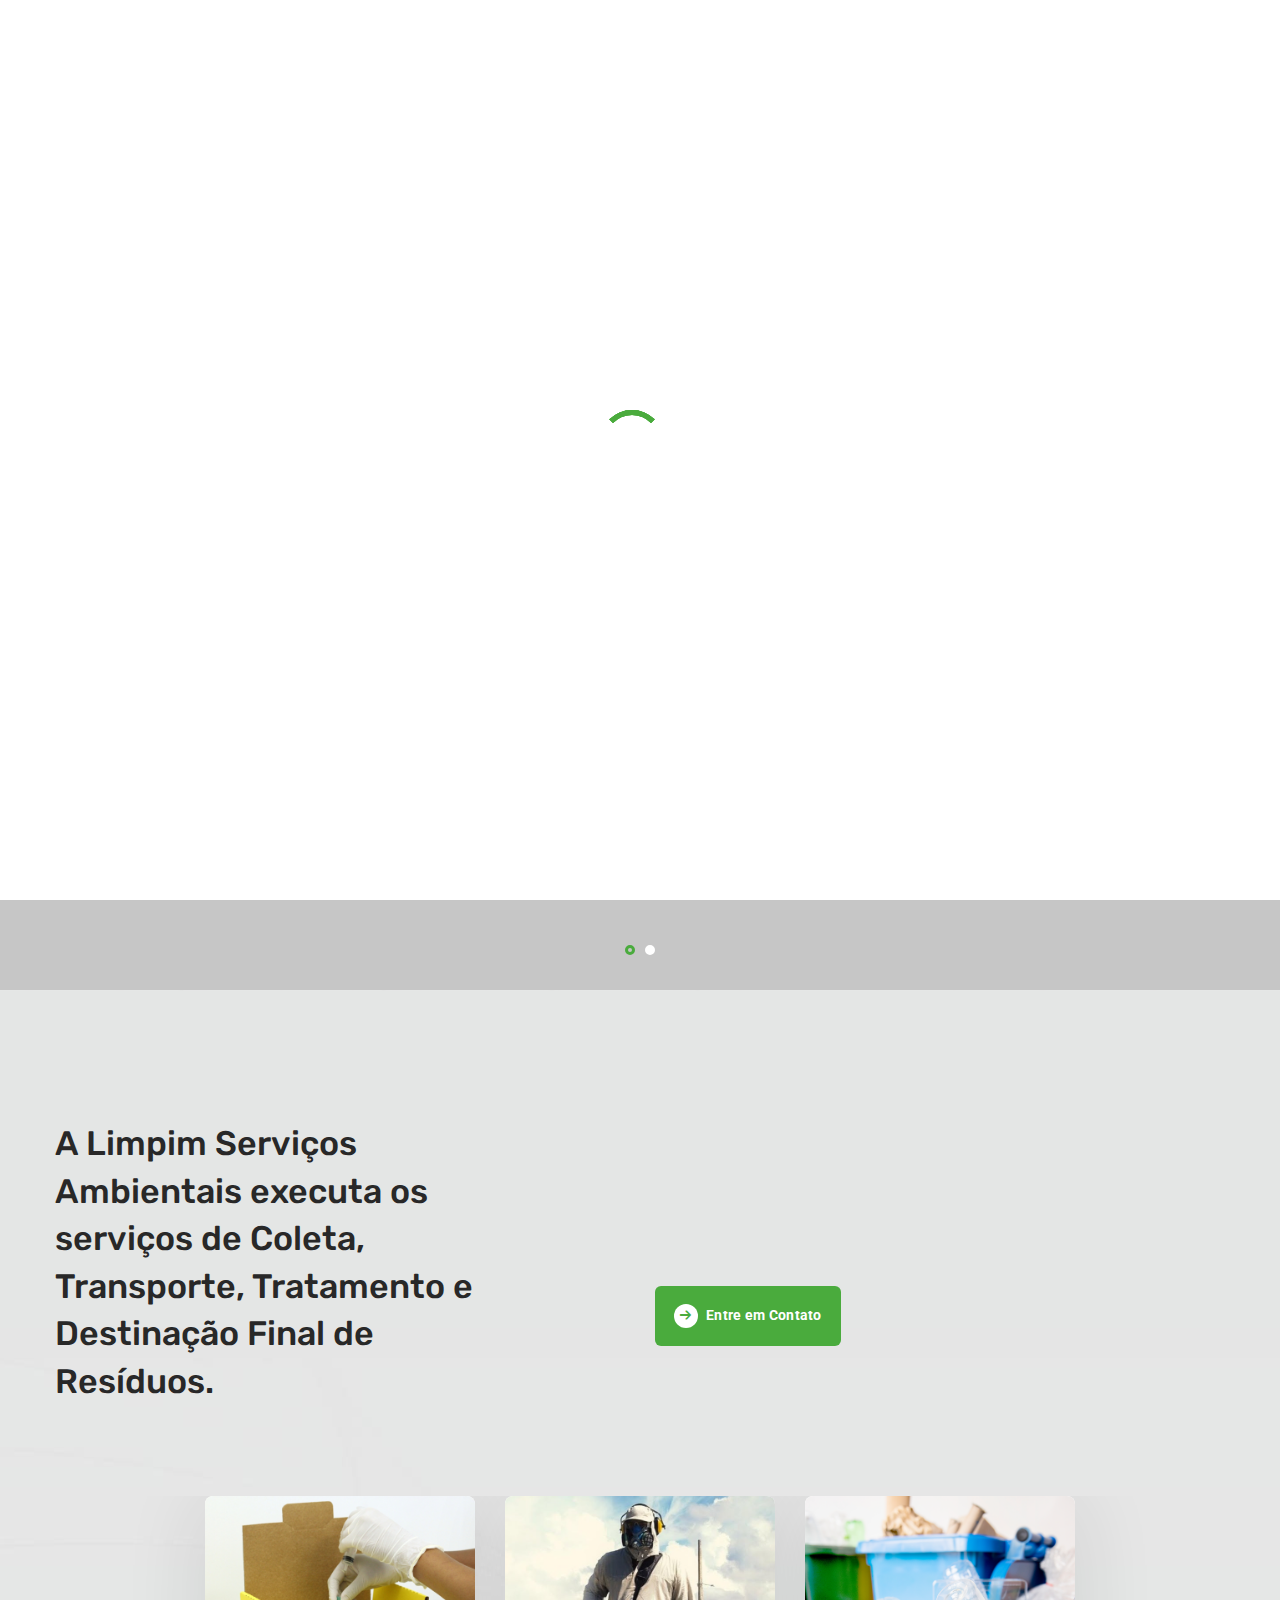
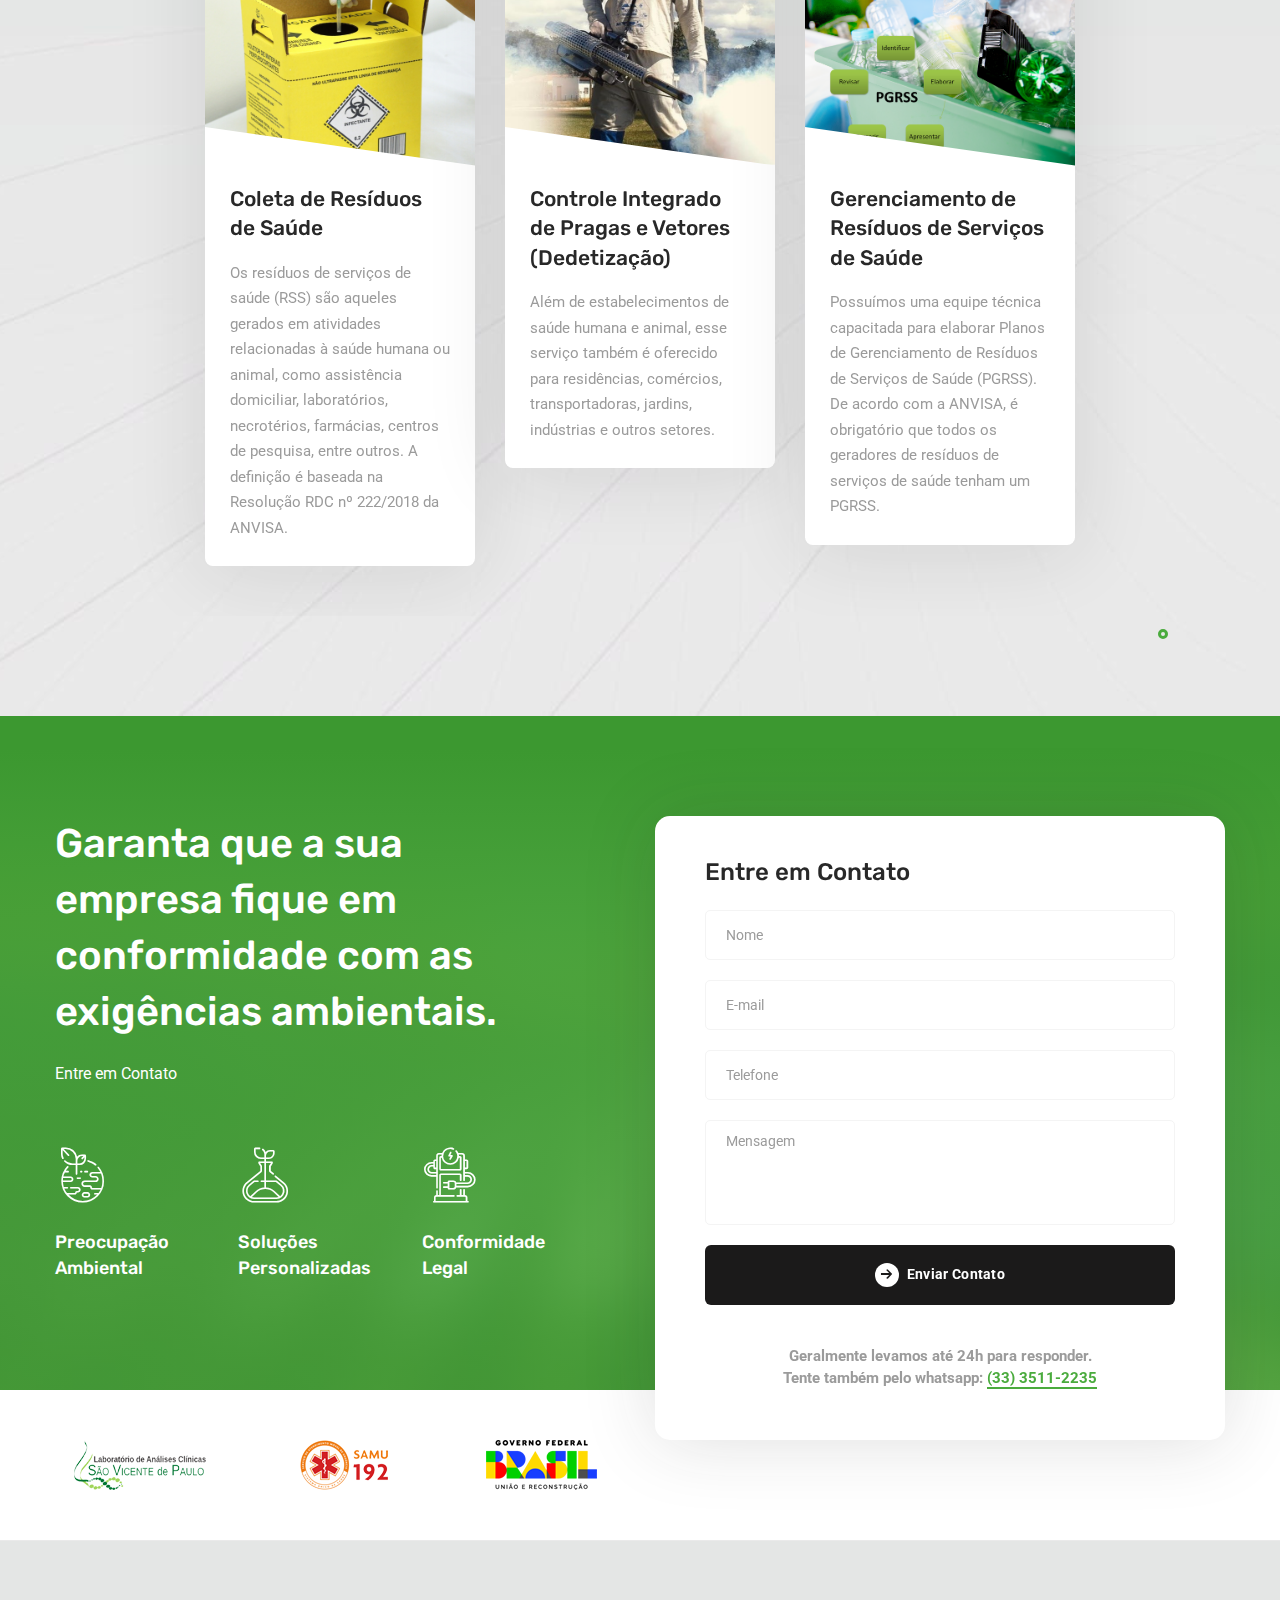
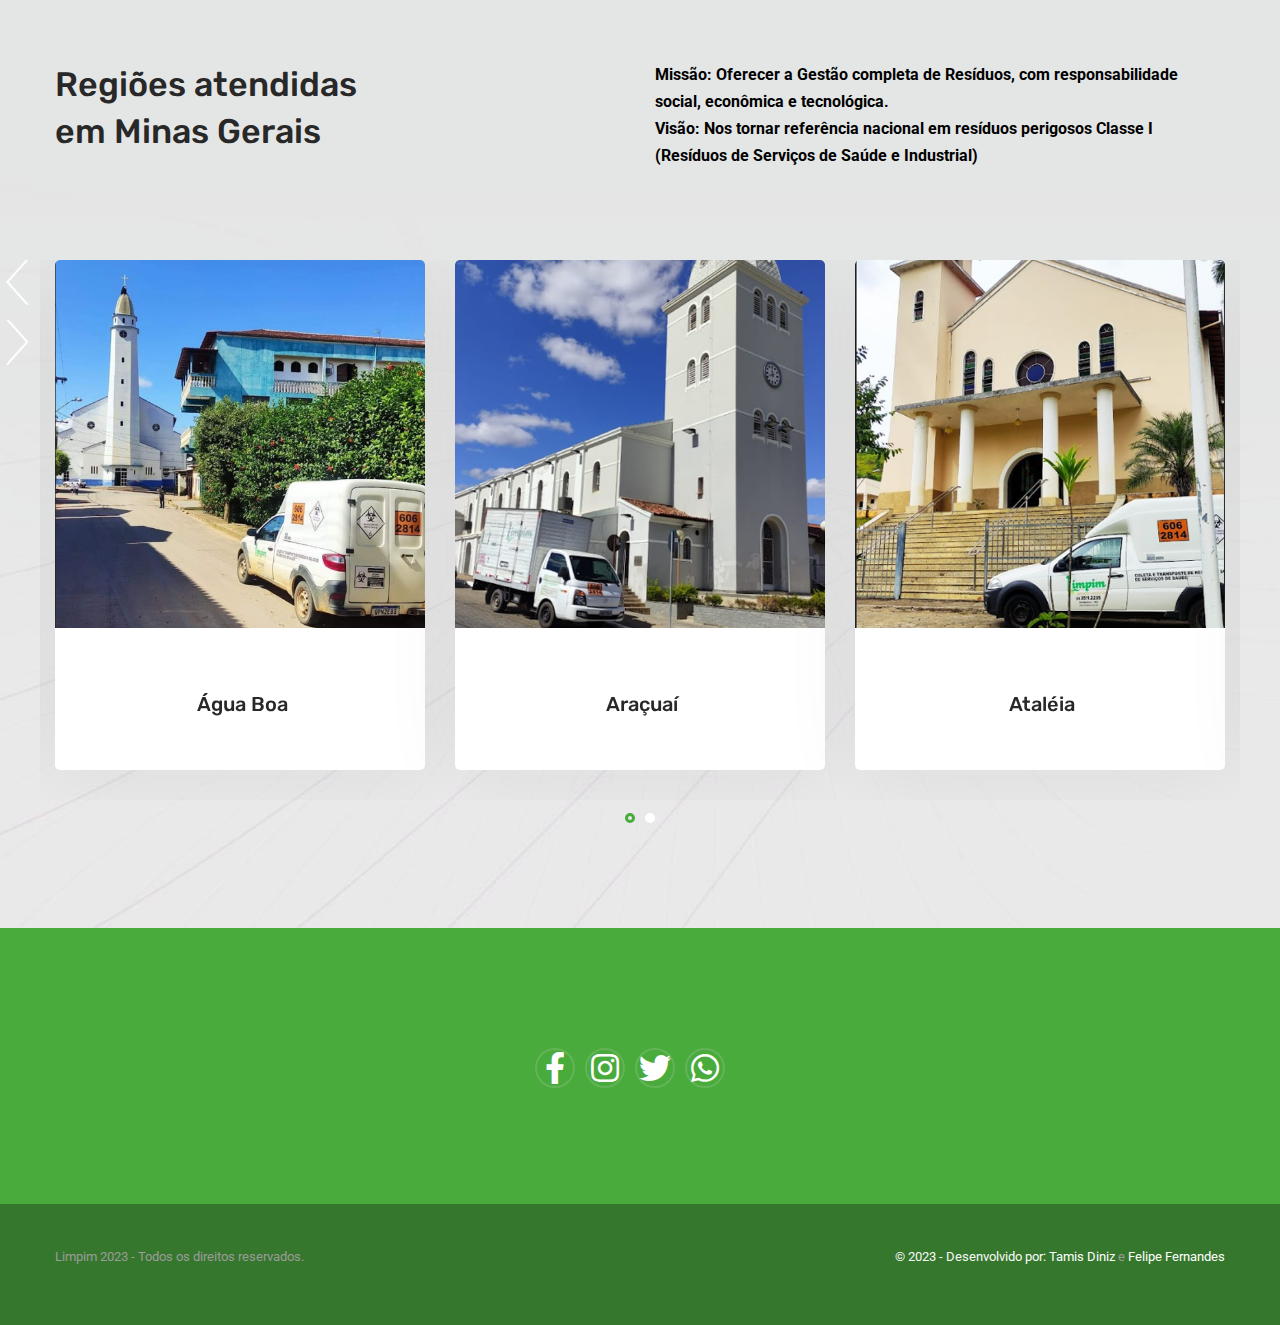
==== obrigado.html @ 6968751f "." ====
<!DOCTYPE html>
<html lang="en">

<head>
    <meta charset="UTF-8" />
    <meta name="viewport" content="width=device-width, initial-scale=1.0" />
    <meta http-equiv="X-UA-Compatible" content="ie=edge" />
    <meta name="description" content="Limpim Serviços Ambientais">
    <link href="assets/images/favicon/favicon.png" rel="icon">
    <title>Limpim Serviços Ambientais</title>
    <link rel="stylesheet"
          href="https://fonts.googleapis.com/css?family=Rubik:400,500,600,700%7cRoboto:400,500,700&display=swap">
    <link rel="stylesheet" href="https://use.fontawesome.com/releases/v5.15.3/css/all.css">
    <link rel="stylesheet" href="assets/css/libraries.css">
    <link rel="stylesheet" href="assets/css/style.css">
</head>

<body>
<div class="wrapper">
    <div class="preloader">
        <div class="loading"><span></span><span></span><span></span><span></span></div>
    </div><!-- /.preloader -->

    <!-- =========================
        Header
    =========================== -->
    <header class="header header-layout1">
        <nav class="navbar navbar-expand-lg sticky-navbar">
            <div class="container-fluid">
                <a class="navbar-brand" href="index.html">
                    <img src="assets/images/logo/logo.png" class="logo" alt="logo">
                </a>
                <button class="navbar-toggler" type="button">
                    <span class="menu-lines"><span></span></span>
                </button>
                <div class="collapse navbar-collapse" id="mainNavigation">
                    <ul class="navbar-nav">
                        <li class="nav__item">
                            <a href="#" class="nav__item-link">Home</a>
                        </li>
                        <li class="nav__item">
                            <a href="#nossaEmpresa" class="nav__item-link">Nossa Empresa</a>
                        </li>
                        <li class="nav__item">
                            <a href="#slick-slide10" class="nav__item-link">Serviços</a>
                        </li>
                        <li class="nav__item">
                            <a href="#section_projetos" class="nav__item-link">Projetos</a>
                        </li>
                        <li class="nav__item">
                            <a href="#contato" class="nav__item-link">Fale Conosco</a>
                        </li>
                    </ul>
                    <button class="close-mobile-menu d-block d-lg-none"><i class="fas fa-times"></i></button>
                </div><!-- /.navbar-collapse -->
                <ul style="margin-right: 15px;margin-bottom: 0rem !important;" class="social-icons list-unstyled">
                    <li><a href="https://www.facebook.com/limpimsa" target="_blank"><i class="fab fa-facebook-f"></i></a></li>
                    <li><a href="https://www.instagram.com/limpimsa" target="_blank"><i class="fab fa-instagram"></i></a></li>
                    <li><a href="https://twitter.com/limpimsa" target="_blank"><i class="fab fa-twitter"></i></a></li>
                </ul><!-- /.social-icons -->
                <div class="contact__number d-none d-xl-flex align-items-center">
                    <i class="icon-phone"></i>
                    <a target="_blank" href="https://wa.me/553335112235">(33) 3511-2235</a>
                </div>
            </div><!-- /.container -->
        </nav><!-- /.navabr -->
    </header><!-- /.Header -->

    <!-- ============================
        Slider
    ============================== -->
    <section class="slider">
        <div class="slick-carousel carousel-arrows-light carousel-dots-light m-slides-0"
             data-slick='{"slidesToShow": 1, "arrows": true, "dots": true, "speed": 700,"fade": true,"cssEase": "linear"}'>
            <div class="slide-item align-v-h bg-overlay bg-overlay-2">
                <div class="bg-img"><img src="https://limpim.felipefgf.com.br/assets/images/backgrounds/background1.png" alt="slide img"></div>
                <div class="container">
                    <div class="row">
                        <div class="col-sm-12 col-md-12 col-lg-12 col-xl-8">
                            <div class="slide__body">
                                <!--                  <span class="slide__subtitle">Coleta de Resíduos de Serviços de Saúde</span>-->
                                <h2 class="slide__title"> Pensando no futuro agimos agora </h2>
                                <p class="slide__desc">
                                    Atuamos nos estados de Minas Gerais, Bahia e Espirito Santo
                                </p>
                            </div><!-- /.slide__body -->
                        </div><!-- /.col-xl-8 -->
                    </div><!-- /.row -->
                </div><!-- /.container -->
            </div><!-- /.slide-item -->
            <div class="slide-item align-v-h bg-overlay">
                <div class="bg-img"><img src="https://limpim.felipefgf.com.br/assets/images/backgrounds/background2.png" alt="slide img"></div>
                <div class="container">
                    <div class="row">
                        <div class="col-sm-12 col-md-12 col-lg-12 col-xl-8">
                            <div class="slide__body">
                                <!--                  <span class="slide__subtitle">Complete Commercial, Residential & Industrial Solar Systems</span>-->
                                <h2 class="slide__title">Controle Integrado de Pragas e Vetores (Dedetização)</h2>
                                <!--                  <p class="slide__desc">-->
                                <!--                    As a world wide distributor of solar supplies we endeavor to provide fast and-->
                                <!--                    knowledgeable service, we can get you materials by sea or air.-->
                                <!--                  </p>-->
                                <div class="d-flex">
                                    <a href="#contato" class="btn btn__primary mr-30">
                                        <i class="icon-arrow-right"></i><span>Entre em Contato</span>
                                    </a>
                                </div>
                            </div><!-- /.slide__body -->
                        </div><!-- /.col-xl-8 -->
                    </div><!-- /.row -->
                </div><!-- /.container -->
            </div><!-- /.slide-item -->
        </div><!-- /.carousel -->
    </section><!-- /.slider -->

    <!-- ====================== 
    services Layout 2
    ========================= -->
    <section id="nossaEmpresa" class="services-layout2 pt-120">
        <div class="bg-img"><img src="assets/images/backgrounds/5.jpg" alt="background"></div>
        <div class="container">
            <div class="row mb-70">
                <div class="col-12">
                    <h2 class="heading__subtitle color-primary"></h2>
                </div>
                <div class="col-sm-12 col-md-12 col-lg-5">
                    <h3 class="heading__title">
                        A Limpim Serviços Ambientais executa os serviços de Coleta, Transporte, Tratamento e Destinação Final de Resíduos.
                    </h3>
                </div><!-- /col-lg-5 -->
                <div class="col-sm-12 col-md-12 col-lg-6 offset-lg-1">
                    <p style="color: black; visibility: hidden" class="heading__desc font-weight-bold mb-30">
                        A nossa empresa é especializada em soluções completas para Gestão de Resíduos. Contamos com uma equipe técnica qualificada para elaborar Planos de Gerenciamento de Resíduos de Serviços de Saúde (PGRSS) e executar os serviços de Controle Integrado de Pragas e Vetores em diversos setores, incluindo estabelecimentos de saúde, residências, comércios e indústrias.
                    </p>
                    <div class="d-flex align-items-center">
                        <a href="#contato" class="btn btn__primary btn__primary-style2 mr-30">
                            <i class="icon-arrow-right"></i>
                            <span>Entre em Contato</span>
                        </a>
                    </div>
                </div><!-- /.col-lg-6 -->
            </div><!-- /.row -->
            <div class="row">
                <div class="col-12">
                    <div class="slick-carousel carousel-arrows-light"
                         data-slick='{"slidesToShow": 4, "slidesToScroll": 4, "arrows": true, "dots": true, "responsive": [ {"breakpoint": 992, "settings": {"slidesToShow": 2, "slidesToScroll": 2}}, {"breakpoint": 767, "settings": {"slidesToShow": 1, "slidesToScroll": 1}}]}'>
                        <!-- service item #1 -->
                        <div class="service-item">
                            <div class="service__img">
                                <img src="assets/images/backgrounds/servic1.png" alt="service" loading="lazy">
                            </div><!-- /.service__img -->
                            <div class="service__body">
                                <h4 class="service__title">Coleta de Resíduos de Saúde</h4>
                                <p class="service__desc">
                                    Os resíduos de serviços de saúde (RSS) são aqueles gerados em atividades relacionadas à saúde humana
                                    ou animal, como assistência domiciliar, laboratórios, necrotérios, farmácias, centros de pesquisa,
                                    entre outros. A definição é baseada na Resolução RDC nº 222/2018 da ANVISA.
                                </p>
                            </div><!-- /.service__body -->
                        </div><!-- /.service-item -->
                        <!-- service item #2 -->
                        <div class="service-item">
                            <div class="service__img">
                                <img src="assets/images/backgrounds/servic2.png" alt="service" loading="lazy">
                            </div><!-- /.service__img -->
                            <div class="service__body">
                                <h4 class="service__title">Controle Integrado de Pragas e Vetores (Dedetização)</h4>
                                <p class="service__desc">
                                    Além de estabelecimentos de saúde humana e animal, esse serviço também é oferecido para residências, comércios, transportadoras, jardins, indústrias e outros setores.
                                </p>
                            </div><!-- /.service__body -->
                        </div><!-- /.service-item -->
                        <!-- service item #3 -->
                        <div class="service-item">
                            <div class="service__img">
                                <img src="assets/images/backgrounds/servic3.png" alt="service" loading="lazy">
                            </div><!-- /.service__img -->
                            <div class="service__body">
                                <h4 class="service__title">Gerenciamento de Resíduos de Serviços de Saúde</h4>
                                <p class="service__desc">
                                    Possuímos uma equipe técnica capacitada para elaborar Planos de Gerenciamento de Resíduos de Serviços de Saúde (PGRSS). De acordo com a ANVISA, é obrigatório que todos os geradores de resíduos de serviços de saúde tenham um PGRSS.
                                </p>
                            </div><!-- /.service__body -->
                        </div><!-- /.service-item -->
                        <!-- service item #4 -->
                    </div><!-- /.carousel-->
                </div><!-- /.col-12 -->
            </div><!-- /.row -->
        </div><!-- /.container -->
    </section><!-- /.services Layout 2 -->

    <!-- =========================== 
      contact layout 2
    ============================= -->
    <section id="contato" class="contact-layout2 pb-0 bg-overlay bg-overlay-primary-gradient">
        <div class="bg-img"><img src="assets/images/banners/2.jpg" alt=""></div>
        <div class="container">
            <div class="row">
                <div class="col-sm-12 col-md-12 col-lg-12 col-xl-6">
                    <div class="col-inner">
                        <div class="heading-layout2 heading-light mb-60">
                            <!--                <h2 class="heading__subtitle">Save Money, Save The Environment!</h2>-->
                            <h3 class="heading__title">
                                Garanta que a sua empresa fique em conformidade com as exigências ambientais.
                            </h3>
                            <p class="heading__desc">Entre em Contato
                            </p>
                        </div><!-- /.heading -->
                        <div class="row fancybox-light">
                            <!-- fancybox item #1 -->
                            <div class="col-sm-4">
                                <div class="fancybox-item">
                                    <div class="fancybox__icon">
                                        <i class="icon-biosphere2"></i>
                                    </div><!-- /.fancybox-icon -->
                                    <div class="fancybox__content">
                                        <h4 class="fancybox__title mb-0">Preocupação Ambiental</h4>
                                    </div><!-- /.fancybox-content -->
                                </div><!-- /.fancybox-item -->
                            </div><!-- /.col-sm-4 -->
                            <!-- fancybox item #2 -->
                            <div class="col-sm-4">
                                <div class="fancybox-item">
                                    <div class="fancybox__icon">
                                        <i class="icon-tube"></i>
                                    </div><!-- /.fancybox-icon -->
                                    <div class="fancybox__content">
                                        <h4 class="fancybox__title mb-0">Soluções Personalizadas</h4>
                                    </div><!-- /.fancybox-content -->
                                </div><!-- /.fancybox-item -->
                            </div><!-- /.col-sm-4 -->
                            <!-- fancybox item #3 -->
                            <div class="col-sm-4">
                                <div class="fancybox-item">
                                    <div class="fancybox__icon">
                                        <i class="icon-electric-charge"></i>
                                    </div><!-- /.fancybox-icon -->
                                    <div class="fancybox__content">
                                        <h4 class="fancybox__title mb-0">Conformidade Legal</h4>
                                    </div><!-- /.fancybox-content -->
                                </div><!-- /.fancybox-item -->
                            </div><!-- /.col-sm-4 -->
                        </div><!-- /.row -->
                    </div>
                </div><!-- /.col-xl-6 -->
                <div class="col-sm-12 col-md-12 col-lg-12 col-xl-6">
                    <div class="contact-panel">
                        <form class="contact-panel__form" method="post" action="https://api.felipefgf.com.br/contatoLimpim" id="contactForm" novalidate="novalidate">
                            <div class="row">
                                <div class="col-sm-12 col-md-12 col-lg-12">
                                    <h4 class="contact-panel__title">Entre em Contato</h4>
                                </div> <!-- /.col-lg-12 -->
                                <div class="col-sm-12">
                                    <div class="form-group">
                                        <input type="text" class="form-control" placeholder="Nome" id="contact-name" name="nome"
                                               required>
                                    </div>
                                </div><!-- /.col-sm-6 -->
                                <div class="col-sm-12">
                                    <div class="form-group">
                                        <input type="email" class="form-control" placeholder="E-mail" id="contact-email"
                                               name="email" required>
                                    </div>
                                </div><!-- /.col-sm-6 -->
                                <div class="col-sm-12">
                                    <div class="form-group">
                                        <input type="text" class="form-control" placeholder="Telefone" id="contact-Phone"
                                               name="telefone">
                                    </div>
                                </div><!-- /.col-sm-6 -->
                                <div class="col-sm-12">
                                    <div class="form-group">
                      <textarea type="text" class="form-control" placeholder="Mensagem" id="contact-address"
                                name="mensagem" required></textarea>
                                    </div>
                                </div><!-- /.col-sm-6 -->
                                <div class="col-12">
                                    <button type="submit" class="btn btn__secondary btn__block">
                                        <i class="icon-arrow-right"></i> <span>Enviar Contato</span>
                                    </button>
                                    <div class="contact-result"></div>
                                </div><!-- /.col-12 -->
                            </div><!-- /.row -->
                        </form>
                        <div class="col-sm-12">
                            <strong class="text-center d-block mt-40">Geralmente levamos até 24h para responder. <br> Tente também pelo whatsapp:
                                <a href="https://wa.me/553335112235" class="text-underlined-primary">(33) 3511-2235</a>
                            </strong>
                        </div><!-- /.col-lg-6 -->
                    </div>
                </div><!-- /.col-xl-6 -->
            </div><!-- /.row -->
        </div><!-- /.container -->
    </section><!-- /.contact layout 2 -->
    <!-- =====================
         Clients
      ======================== -->
    <section class="clients clients-layout2 border-bottom py-0">
        <div class="container">
            <div class="row align-items-center">
                <div class="col-sm-12 col-md-12 col-lg-6">
                    <div class="slick-carousel"
                         data-slick='{"slidesToShow": 3, "arrows": false, "dots": false, "autoplay": true,"autoplaySpeed": 2000, "infinite": true, "responsive": [ {"breakpoint": 992, "settings": {"slidesToShow": 3}}, {"breakpoint": 767, "settings": {"slidesToShow": 3}}, {"breakpoint": 480, "settings": {"slidesToShow": 2}}]}'>
                        <div class="client">
                            <a href="#!"><img src="assets/images/clients/1.png" alt="client"></a>
                        </div><!-- /.client -->
                        <div class="client">
                            <a href="#!"><img src="assets/images/clients/2.png" alt="client"></a>
                        </div><!-- /.client -->
                        <div class="client">
                            <a href="#!"><img src="assets/images/clients/3.png" alt="client"></a>
                        </div><!-- /.client -->
                        <div class="client">
                            <a href="#!"><img src="assets/images/clients/4.png" alt="client"></a>
                        </div><!-- /.client -->
                        <div class="client">
                            <a href="#!"><img src="assets/images/clients/5.png" alt="client"></a>
                        </div><!-- /.client -->
                        <div class="client">
                            <a href="#!"><img src="assets/images/clients/6.png" alt="client"></a>
                        </div><!-- /.client -->
                        <div class="client">
                            <a href="#!"><img src="assets/images/clients/7.png" alt="client"></a>
                        </div><!-- /.client -->
                        <div class="client">
                            <a href="#!"><img src="assets/images/clients/8.png" alt="client"></a>
                        </div><!-- /.client -->
                        <div class="client">
                            <a href="#!"><img src="assets/images/clients/9.png" alt="client"></a>
                        </div><!-- /.client -->
                        <div class="client">
                            <a href="#!"><img src="assets/images/clients/10.png" alt="client"></a>
                        </div><!-- /.client -->
                        <div class="client">
                            <a href="#!"><img src="assets/images/clients/11.png" alt="client"></a>
                        </div><!-- /.client -->
                        <div class="client">
                            <a href="#!"><img src="assets/images/clients/12.png" alt="client"></a>
                        </div><!-- /.client -->
                    </div><!-- /.carousel -->
                </div><!-- /.col-lg-6 -->
            </div><!-- /.row -->
        </div><!-- /.container -->
    </section><!-- /.clients -->

    <!-- ======================
   portfolio Layout 3
    ========================= -->
    <section id="section_projetos" class="portfolio-layout3 portfolio-carousel pt-120">
        <div class="bg-img"><img src="assets/images/backgrounds/5.jpg" alt="background"></div>
        <div class="container">
            <div class="row mb-60">
                <div class="col-12">
<!--                    <h2 class="heading__subtitle color-primary">Nosso Impacto em Minas Gerais</h2>-->
                </div>
                <div class="col-sm-12 col-md-12 col-lg-5">
                    <h3 class="heading__title">Regiões atendidas <br>em Minas Gerais</h3>
                </div><!-- /col-lg-5 -->
                <div class="col-sm-12 col-md-12 col-lg-6 offset-lg-1">
                    <p style="color: black" class="heading__desc font-weight-bold mb-30">
                        Missão: Oferecer a Gestão completa de Resíduos, com responsabilidade social, econômica e tecnológica.<br>
                        Visão: Nos tornar referência nacional em resíduos perigosos Classe I (Resíduos de Serviços de Saúde e Industrial)
                    </p>
                </div><!-- /.col-lg-6 -->
            </div><!-- /.row -->
            <div class="row">
                <div class="col-12">
                    <div class="carousel-container">
                        <div class="slick-carousel carousel-arrows-light carousel-dots-light"
                             data-slick='{"slidesToShow": 3, "slidesToScroll": 3, "arrows": true, "dots": true, "responsive": [ {"breakpoint": 992, "settings": {"slidesToShow": 2 ,"slidesToScroll": 2}}, {"breakpoint": 767, "settings": {"slidesToShow": 2,"slidesToScroll": 2}}, {"breakpoint": 480, "settings": {"slidesToShow": 1,"slidesToScroll": 1}}]}'>
                            <!-- portfolio item #1 -->
                            <div class="portfolio-item">
                                <div class="portfolio__img">
                                    <img src="assets/images/portfolio/grid/1.jpg" alt="portfolio img">
                                </div><!-- /.portfolio-img -->
                                <div class="portfolio__body">
                                    <div class="portfolio__cat">
                                        <a href="#!">Área de atuação</a>
                                    </div><!-- /.portfolio-cat -->
                                    <h4 class="portfolio__title"><a href="#!">Água Boa</a></h4>
                                    <p class="portfolio__desc">
                                        We has announced the expansion
                                        of its solar supply chain finance
                                        (SCF) program for PV module</p>
                                    <a href="projects-single-project.html" class="btn btn__primary btn__sm">
                                        <i class="icon-arrow-right"></i>
                                        <span>Explore More</span>
                                    </a>
                                </div><!-- /.portfolio__body -->
                            </div><!-- /.portfolio-item -->
                            <!-- portfolio item #2 -->
                            <div class="portfolio-item">
                                <div class="portfolio__img">
                                    <img src="assets/images/portfolio/grid/2.jpg" alt="portfolio img">
                                </div><!-- /.portfolio-img -->
                                <div class="portfolio__body">
                                    <div class="portfolio__cat">
                                        <a href="#!">Wind Energy</a><a href="#!">Innovations</a>
                                    </div><!-- /.portfolio-cat -->
                                    <h4 class="portfolio__title"><a href="#!">Araçuaí</a></h4>
                                    <p class="portfolio__desc">We has announced the expansion of its solar supply chain finance (SCF)
                                        program for PV module manufacturers...</p>
                                    <a href="projects-single-project.html" class="btn btn__primary btn__sm">
                                        <i class="icon-arrow-right"></i>
                                        <span>Entre em Contato</span>
                                    </a>
                                </div><!-- /.portfolio__body -->
                            </div><!-- /.portfolio-item -->
                            <!-- portfolio item #3 -->
                            <div class="portfolio-item">
                                <div class="portfolio__img">
                                    <img src="assets/images/portfolio/grid/3.jpg" alt="portfolio img">
                                </div><!-- /.portfolio-img -->
                                <div class="portfolio__body">
                                    <div class="portfolio__cat">
                                        <a href="#!">Electric Vehicle</a><a href="#!">Infrastructures</a>
                                    </div><!-- /.portfolio-cat -->
                                    <h4 class="portfolio__title"><a href="#!">Ataléia</a></h4>
                                    <p class="portfolio__desc">We has announced the expansion of its solar supply chain finance (SCF)
                                        program for PV module manufacturers...</p>
                                    <a href="projects-single-project.html" class="btn btn__primary btn__sm">
                                        <i class="icon-arrow-right"></i>
                                        <span>Explore More</span>
                                    </a>
                                </div><!-- /.portfolio__body -->
                            </div><!-- /.portfolio-item -->
                            <!-- portfolio item #4 -->
                            <div class="portfolio-item">
                                <div class="portfolio__img">
                                    <img src="assets/images/portfolio/grid/4.jpg" alt="portfolio img">
                                </div><!-- /.portfolio-img -->
                                <div class="portfolio__body">
                                    <div class="portfolio__cat">
                                        <a href="#!">Green Energy</a><a href="#!">ECO</a>
                                    </div><!-- /.portfolio-cat -->
                                    <h4 class="portfolio__title"><a href="#!">Cuparaque</a>
                                    </h4>
                                    <p class="portfolio__desc">We has announced the expansion of its solar supply chain finance (SCF)
                                        program for PV module manufacturers...</p>
                                    <a href="projects-single-project.html" class="btn btn__primary btn__sm">
                                        <i class="icon-arrow-right"></i>
                                        <span>Explore More</span>
                                    </a>
                                </div><!-- /.portfolio__body -->
                            </div><!-- /.portfolio-item -->
                            <!-- portfolio item #5 -->
                            <div class="portfolio-item">
                                <div class="portfolio__img">
                                    <img src="assets/images/portfolio/grid/5.jpg" alt="portfolio img">
                                </div><!-- /.portfolio-img -->
                                <div class="portfolio__body">
                                    <div class="portfolio__cat">
                                        <a href="#!">Infrastructures</a><a href="#!">Gas</a>
                                    </div><!-- /.portfolio-cat -->
                                    <h4 class="portfolio__title"><a href="#!">São José do Divino</a></h4>
                                    <p class="portfolio__desc">We has announced the expansion of its solar supply chain finance (SCF)
                                        program for PV module manufacturers...</p>
                                    <a href="projects-single-project.html" class="btn btn__primary btn__sm">
                                        <i class="icon-arrow-right"></i>
                                        <span>Explore More</span>
                                    </a>
                                </div><!-- /.portfolio__body -->
                            </div><!-- /.portfolio-item -->
                            <!-- portfolio item #6 -->
                            <div class="portfolio-item">
                                <div class="portfolio__img">
                                    <img src="assets/images/portfolio/grid/6.jpg" alt="portfolio img">
                                </div><!-- /.portfolio-img -->
                                <div class="portfolio__body">
                                    <div class="portfolio__cat">
                                        <a href="#!">Finance</a><a href="#!">Supply Chain</a>
                                    </div><!-- /.portfolio-cat -->
                                    <h4 class="portfolio__title"><a href="#!">Pavão</a></h4>
                                    <p class="portfolio__desc">We has announced the expansion of its solar supply chain finance (SCF)
                                        program for PV module manufacturers...</p>
                                    <a href="projects-single-project.html" class="btn btn__primary btn__sm">
                                        <i class="icon-arrow-right"></i>
                                        <span>Explore More</span>
                                    </a>
                                </div><!-- /.portfolio__body -->
                            </div><!-- /.portfolio-item -->
                        </div><!-- /.carousel-->
                    </div><!-- /.carousel-container -->
                </div><!-- /.col-12 -->
            </div><!-- /.row -->
        </div><!-- /.container -->
    </section><!-- /.portfolio Layout 3 -->

    <!-- ========================
      Footer
    ========================== -->
    <footer class="footer">
        <div class="footer-primary">
            <div class="container">
                <div class="row">
                    <div class="col-6 col-sm-6 col-md-6 col-lg-2 col-xl-2 footer-widget footer-widget-nav">

                    </div><!-- /.col-xl-2 -->
                    <div class="col-6 col-sm-6 col-md-6 col-lg-2 col-xl-2 footer-widget footer-widget-nav">

                    </div><!-- /.col-xl-2 -->
                    <div class="col-sm-12 col-md-6 col-lg-4 col-xl-3 footer-widget footer-widget-align-right">
                        <div class="footer-widget-content">
                            <ul class="social-icons list-unstyled center">
                                <li><a href="https://www.facebook.com/limpimsa" target="_blank"><i class="fab fa-facebook-f"></i></a></li>
                                <li><a href="https://www.instagram.com/limpimsa" target="_blank"><i class="fab fa-instagram"></i></a></li>
                                <li><a href="https://twitter.com/limpimsa" target="_blank"><i class="fab fa-twitter"></i></a></li>
                                <li><a href="https://api.whatsapp.com/send/?phone=553335112235" target="_blank"><i class="fab fa-whatsapp"></i></a></li>
                            </ul><!-- /.social-icons -->
                        </div><!-- /.footer-widget-content -->
                    </div><!-- /.col-xl-3 -->
                </div><!-- /.row -->
            </div><!-- /.container -->
        </div><!-- /.footer-primary -->
        <div class="footer-copyrights">
            <div class="container">
                <div class="row">
                    <div class="col-sm-12 col-md-12 col-lg-12 d-flex justify-content-between">
                        <p>Limpim 2023 - Todos os direitos reservados.</p>
                        <p class="mb-0">
                            <span class="color-gray">&copy; 2023 - Desenvolvido por: </span>
                            <a style="color: white !important" href="https://tamisdiniz.myportfolio.com/">Tamis Diniz</a> e
                            <a style="color: white !important" href="https://felipefgf.com.br">Felipe Fernandes</a>
                        </p>
                    </div><!-- /.col-lg-12 -->
                </div><!-- /.row -->
            </div><!-- /.container -->
        </div><!-- /.footer-copyrights-->
    </footer><!-- /.Footer -->
    <a href="https://api.whatsapp.com/send/?phone=553335112235" target="_blank"><button id="scrollTopBtn">
        <i style="font-size: 38px;" class="fab fa-whatsapp"></i>
    </button></a>

</div><!-- /.wrapper -->

<script src="assets/js/jquery-3.5.1.min.js"></script>
<script src="assets/js/plugins.js"></script>
<script src="assets/js/main.js"></script>
</body>

</html>
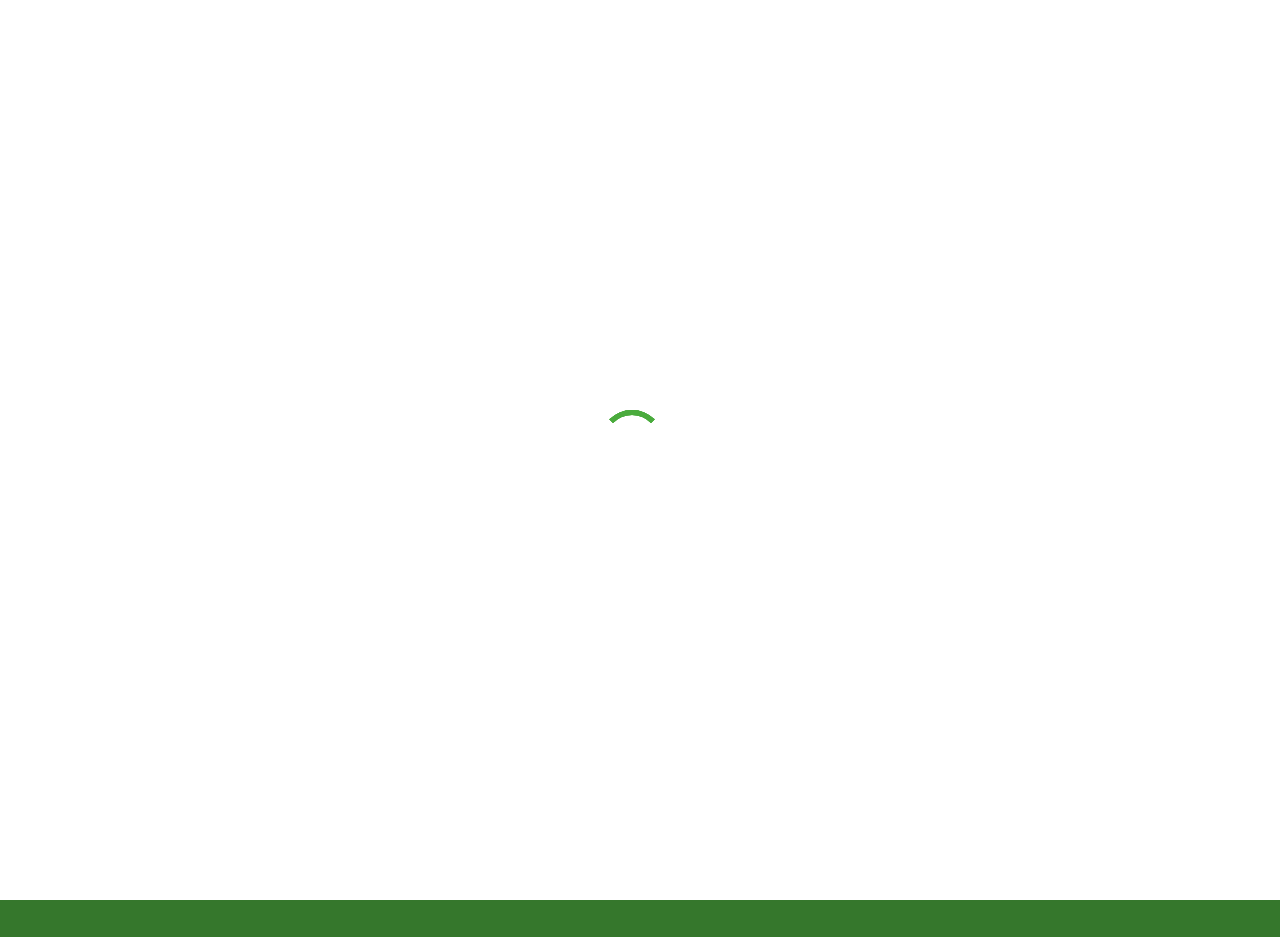
==== commit ebde8979: "." ====
--- a/obrigado.html
+++ b/obrigado.html
@@ -66,425 +66,21 @@
         </nav><!-- /.navabr -->
     </header><!-- /.Header -->
 
-    <!-- ============================
-        Slider
-    ============================== -->
-    <section class="slider">
-        <div class="slick-carousel carousel-arrows-light carousel-dots-light m-slides-0"
-             data-slick='{"slidesToShow": 1, "arrows": true, "dots": true, "speed": 700,"fade": true,"cssEase": "linear"}'>
-            <div class="slide-item align-v-h bg-overlay bg-overlay-2">
-                <div class="bg-img"><img src="https://limpim.felipefgf.com.br/assets/images/backgrounds/background1.png" alt="slide img"></div>
-                <div class="container">
-                    <div class="row">
-                        <div class="col-sm-12 col-md-12 col-lg-12 col-xl-8">
-                            <div class="slide__body">
-                                <!--                  <span class="slide__subtitle">Coleta de Resíduos de Serviços de Saúde</span>-->
-                                <h2 class="slide__title"> Pensando no futuro agimos agora </h2>
-                                <p class="slide__desc">
-                                    Atuamos nos estados de Minas Gerais, Bahia e Espirito Santo
-                                </p>
-                            </div><!-- /.slide__body -->
-                        </div><!-- /.col-xl-8 -->
-                    </div><!-- /.row -->
-                </div><!-- /.container -->
-            </div><!-- /.slide-item -->
-            <div class="slide-item align-v-h bg-overlay">
-                <div class="bg-img"><img src="https://limpim.felipefgf.com.br/assets/images/backgrounds/background2.png" alt="slide img"></div>
-                <div class="container">
-                    <div class="row">
-                        <div class="col-sm-12 col-md-12 col-lg-12 col-xl-8">
-                            <div class="slide__body">
-                                <!--                  <span class="slide__subtitle">Complete Commercial, Residential & Industrial Solar Systems</span>-->
-                                <h2 class="slide__title">Controle Integrado de Pragas e Vetores (Dedetização)</h2>
-                                <!--                  <p class="slide__desc">-->
-                                <!--                    As a world wide distributor of solar supplies we endeavor to provide fast and-->
-                                <!--                    knowledgeable service, we can get you materials by sea or air.-->
-                                <!--                  </p>-->
-                                <div class="d-flex">
-                                    <a href="#contato" class="btn btn__primary mr-30">
-                                        <i class="icon-arrow-right"></i><span>Entre em Contato</span>
-                                    </a>
-                                </div>
-                            </div><!-- /.slide__body -->
-                        </div><!-- /.col-xl-8 -->
-                    </div><!-- /.row -->
-                </div><!-- /.container -->
-            </div><!-- /.slide-item -->
-        </div><!-- /.carousel -->
-    </section><!-- /.slider -->
+    <div style="width: 100%; height: 50vh; text-align: center">
+        <h3>Olá!</h3><br>
+        <h4>Obrigado pelo contato, em breve retornaremos!</h4>
+        <p>Você voltará para a tela inicial em 5 segundos.</p>
+    </div>
 
-    <!-- ====================== 
-    services Layout 2
-    ========================= -->
-    <section id="nossaEmpresa" class="services-layout2 pt-120">
-        <div class="bg-img"><img src="assets/images/backgrounds/5.jpg" alt="background"></div>
-        <div class="container">
-            <div class="row mb-70">
-                <div class="col-12">
-                    <h2 class="heading__subtitle color-primary"></h2>
-                </div>
-                <div class="col-sm-12 col-md-12 col-lg-5">
-                    <h3 class="heading__title">
-                        A Limpim Serviços Ambientais executa os serviços de Coleta, Transporte, Tratamento e Destinação Final de Resíduos.
-                    </h3>
-                </div><!-- /col-lg-5 -->
-                <div class="col-sm-12 col-md-12 col-lg-6 offset-lg-1">
-                    <p style="color: black; visibility: hidden" class="heading__desc font-weight-bold mb-30">
-                        A nossa empresa é especializada em soluções completas para Gestão de Resíduos. Contamos com uma equipe técnica qualificada para elaborar Planos de Gerenciamento de Resíduos de Serviços de Saúde (PGRSS) e executar os serviços de Controle Integrado de Pragas e Vetores em diversos setores, incluindo estabelecimentos de saúde, residências, comércios e indústrias.
-                    </p>
-                    <div class="d-flex align-items-center">
-                        <a href="#contato" class="btn btn__primary btn__primary-style2 mr-30">
-                            <i class="icon-arrow-right"></i>
-                            <span>Entre em Contato</span>
-                        </a>
-                    </div>
-                </div><!-- /.col-lg-6 -->
-            </div><!-- /.row -->
-            <div class="row">
-                <div class="col-12">
-                    <div class="slick-carousel carousel-arrows-light"
-                         data-slick='{"slidesToShow": 4, "slidesToScroll": 4, "arrows": true, "dots": true, "responsive": [ {"breakpoint": 992, "settings": {"slidesToShow": 2, "slidesToScroll": 2}}, {"breakpoint": 767, "settings": {"slidesToShow": 1, "slidesToScroll": 1}}]}'>
-                        <!-- service item #1 -->
-                        <div class="service-item">
-                            <div class="service__img">
-                                <img src="assets/images/backgrounds/servic1.png" alt="service" loading="lazy">
-                            </div><!-- /.service__img -->
-                            <div class="service__body">
-                                <h4 class="service__title">Coleta de Resíduos de Saúde</h4>
-                                <p class="service__desc">
-                                    Os resíduos de serviços de saúde (RSS) são aqueles gerados em atividades relacionadas à saúde humana
-                                    ou animal, como assistência domiciliar, laboratórios, necrotérios, farmácias, centros de pesquisa,
-                                    entre outros. A definição é baseada na Resolução RDC nº 222/2018 da ANVISA.
-                                </p>
-                            </div><!-- /.service__body -->
-                        </div><!-- /.service-item -->
-                        <!-- service item #2 -->
-                        <div class="service-item">
-                            <div class="service__img">
-                                <img src="assets/images/backgrounds/servic2.png" alt="service" loading="lazy">
-                            </div><!-- /.service__img -->
-                            <div class="service__body">
-                                <h4 class="service__title">Controle Integrado de Pragas e Vetores (Dedetização)</h4>
-                                <p class="service__desc">
-                                    Além de estabelecimentos de saúde humana e animal, esse serviço também é oferecido para residências, comércios, transportadoras, jardins, indústrias e outros setores.
-                                </p>
-                            </div><!-- /.service__body -->
-                        </div><!-- /.service-item -->
-                        <!-- service item #3 -->
-                        <div class="service-item">
-                            <div class="service__img">
-                                <img src="assets/images/backgrounds/servic3.png" alt="service" loading="lazy">
-                            </div><!-- /.service__img -->
-                            <div class="service__body">
-                                <h4 class="service__title">Gerenciamento de Resíduos de Serviços de Saúde</h4>
-                                <p class="service__desc">
-                                    Possuímos uma equipe técnica capacitada para elaborar Planos de Gerenciamento de Resíduos de Serviços de Saúde (PGRSS). De acordo com a ANVISA, é obrigatório que todos os geradores de resíduos de serviços de saúde tenham um PGRSS.
-                                </p>
-                            </div><!-- /.service__body -->
-                        </div><!-- /.service-item -->
-                        <!-- service item #4 -->
-                    </div><!-- /.carousel-->
-                </div><!-- /.col-12 -->
-            </div><!-- /.row -->
-        </div><!-- /.container -->
-    </section><!-- /.services Layout 2 -->
+    <script>
+        const vaiHome = () => {
+            setTimeout(function() {
+                window.location.href = "https://limpim.com.br";
+            }, 8000);
+        };
 
-    <!-- =========================== 
-      contact layout 2
-    ============================= -->
-    <section id="contato" class="contact-layout2 pb-0 bg-overlay bg-overlay-primary-gradient">
-        <div class="bg-img"><img src="assets/images/banners/2.jpg" alt=""></div>
-        <div class="container">
-            <div class="row">
-                <div class="col-sm-12 col-md-12 col-lg-12 col-xl-6">
-                    <div class="col-inner">
-                        <div class="heading-layout2 heading-light mb-60">
-                            <!--                <h2 class="heading__subtitle">Save Money, Save The Environment!</h2>-->
-                            <h3 class="heading__title">
-                                Garanta que a sua empresa fique em conformidade com as exigências ambientais.
-                            </h3>
-                            <p class="heading__desc">Entre em Contato
-                            </p>
-                        </div><!-- /.heading -->
-                        <div class="row fancybox-light">
-                            <!-- fancybox item #1 -->
-                            <div class="col-sm-4">
-                                <div class="fancybox-item">
-                                    <div class="fancybox__icon">
-                                        <i class="icon-biosphere2"></i>
-                                    </div><!-- /.fancybox-icon -->
-                                    <div class="fancybox__content">
-                                        <h4 class="fancybox__title mb-0">Preocupação Ambiental</h4>
-                                    </div><!-- /.fancybox-content -->
-                                </div><!-- /.fancybox-item -->
-                            </div><!-- /.col-sm-4 -->
-                            <!-- fancybox item #2 -->
-                            <div class="col-sm-4">
-                                <div class="fancybox-item">
-                                    <div class="fancybox__icon">
-                                        <i class="icon-tube"></i>
-                                    </div><!-- /.fancybox-icon -->
-                                    <div class="fancybox__content">
-                                        <h4 class="fancybox__title mb-0">Soluções Personalizadas</h4>
-                                    </div><!-- /.fancybox-content -->
-                                </div><!-- /.fancybox-item -->
-                            </div><!-- /.col-sm-4 -->
-                            <!-- fancybox item #3 -->
-                            <div class="col-sm-4">
-                                <div class="fancybox-item">
-                                    <div class="fancybox__icon">
-                                        <i class="icon-electric-charge"></i>
-                                    </div><!-- /.fancybox-icon -->
-                                    <div class="fancybox__content">
-                                        <h4 class="fancybox__title mb-0">Conformidade Legal</h4>
-                                    </div><!-- /.fancybox-content -->
-                                </div><!-- /.fancybox-item -->
-                            </div><!-- /.col-sm-4 -->
-                        </div><!-- /.row -->
-                    </div>
-                </div><!-- /.col-xl-6 -->
-                <div class="col-sm-12 col-md-12 col-lg-12 col-xl-6">
-                    <div class="contact-panel">
-                        <form class="contact-panel__form" method="post" action="https://api.felipefgf.com.br/contatoLimpim" id="contactForm" novalidate="novalidate">
-                            <div class="row">
-                                <div class="col-sm-12 col-md-12 col-lg-12">
-                                    <h4 class="contact-panel__title">Entre em Contato</h4>
-                                </div> <!-- /.col-lg-12 -->
-                                <div class="col-sm-12">
-                                    <div class="form-group">
-                                        <input type="text" class="form-control" placeholder="Nome" id="contact-name" name="nome"
-                                               required>
-                                    </div>
-                                </div><!-- /.col-sm-6 -->
-                                <div class="col-sm-12">
-                                    <div class="form-group">
-                                        <input type="email" class="form-control" placeholder="E-mail" id="contact-email"
-                                               name="email" required>
-                                    </div>
-                                </div><!-- /.col-sm-6 -->
-                                <div class="col-sm-12">
-                                    <div class="form-group">
-                                        <input type="text" class="form-control" placeholder="Telefone" id="contact-Phone"
-                                               name="telefone">
-                                    </div>
-                                </div><!-- /.col-sm-6 -->
-                                <div class="col-sm-12">
-                                    <div class="form-group">
-                      <textarea type="text" class="form-control" placeholder="Mensagem" id="contact-address"
-                                name="mensagem" required></textarea>
-                                    </div>
-                                </div><!-- /.col-sm-6 -->
-                                <div class="col-12">
-                                    <button type="submit" class="btn btn__secondary btn__block">
-                                        <i class="icon-arrow-right"></i> <span>Enviar Contato</span>
-                                    </button>
-                                    <div class="contact-result"></div>
-                                </div><!-- /.col-12 -->
-                            </div><!-- /.row -->
-                        </form>
-                        <div class="col-sm-12">
-                            <strong class="text-center d-block mt-40">Geralmente levamos até 24h para responder. <br> Tente também pelo whatsapp:
-                                <a href="https://wa.me/553335112235" class="text-underlined-primary">(33) 3511-2235</a>
-                            </strong>
-                        </div><!-- /.col-lg-6 -->
-                    </div>
-                </div><!-- /.col-xl-6 -->
-            </div><!-- /.row -->
-        </div><!-- /.container -->
-    </section><!-- /.contact layout 2 -->
-    <!-- =====================
-         Clients
-      ======================== -->
-    <section class="clients clients-layout2 border-bottom py-0">
-        <div class="container">
-            <div class="row align-items-center">
-                <div class="col-sm-12 col-md-12 col-lg-6">
-                    <div class="slick-carousel"
-                         data-slick='{"slidesToShow": 3, "arrows": false, "dots": false, "autoplay": true,"autoplaySpeed": 2000, "infinite": true, "responsive": [ {"breakpoint": 992, "settings": {"slidesToShow": 3}}, {"breakpoint": 767, "settings": {"slidesToShow": 3}}, {"breakpoint": 480, "settings": {"slidesToShow": 2}}]}'>
-                        <div class="client">
-                            <a href="#!"><img src="assets/images/clients/1.png" alt="client"></a>
-                        </div><!-- /.client -->
-                        <div class="client">
-                            <a href="#!"><img src="assets/images/clients/2.png" alt="client"></a>
-                        </div><!-- /.client -->
-                        <div class="client">
-                            <a href="#!"><img src="assets/images/clients/3.png" alt="client"></a>
-                        </div><!-- /.client -->
-                        <div class="client">
-                            <a href="#!"><img src="assets/images/clients/4.png" alt="client"></a>
-                        </div><!-- /.client -->
-                        <div class="client">
-                            <a href="#!"><img src="assets/images/clients/5.png" alt="client"></a>
-                        </div><!-- /.client -->
-                        <div class="client">
-                            <a href="#!"><img src="assets/images/clients/6.png" alt="client"></a>
-                        </div><!-- /.client -->
-                        <div class="client">
-                            <a href="#!"><img src="assets/images/clients/7.png" alt="client"></a>
-                        </div><!-- /.client -->
-                        <div class="client">
-                            <a href="#!"><img src="assets/images/clients/8.png" alt="client"></a>
-                        </div><!-- /.client -->
-                        <div class="client">
-                            <a href="#!"><img src="assets/images/clients/9.png" alt="client"></a>
-                        </div><!-- /.client -->
-                        <div class="client">
-                            <a href="#!"><img src="assets/images/clients/10.png" alt="client"></a>
-                        </div><!-- /.client -->
-                        <div class="client">
-                            <a href="#!"><img src="assets/images/clients/11.png" alt="client"></a>
-                        </div><!-- /.client -->
-                        <div class="client">
-                            <a href="#!"><img src="assets/images/clients/12.png" alt="client"></a>
-                        </div><!-- /.client -->
-                    </div><!-- /.carousel -->
-                </div><!-- /.col-lg-6 -->
-            </div><!-- /.row -->
-        </div><!-- /.container -->
-    </section><!-- /.clients -->
-
-    <!-- ======================
-   portfolio Layout 3
-    ========================= -->
-    <section id="section_projetos" class="portfolio-layout3 portfolio-carousel pt-120">
-        <div class="bg-img"><img src="assets/images/backgrounds/5.jpg" alt="background"></div>
-        <div class="container">
-            <div class="row mb-60">
-                <div class="col-12">
-<!--                    <h2 class="heading__subtitle color-primary">Nosso Impacto em Minas Gerais</h2>-->
-                </div>
-                <div class="col-sm-12 col-md-12 col-lg-5">
-                    <h3 class="heading__title">Regiões atendidas <br>em Minas Gerais</h3>
-                </div><!-- /col-lg-5 -->
-                <div class="col-sm-12 col-md-12 col-lg-6 offset-lg-1">
-                    <p style="color: black" class="heading__desc font-weight-bold mb-30">
-                        Missão: Oferecer a Gestão completa de Resíduos, com responsabilidade social, econômica e tecnológica.<br>
-                        Visão: Nos tornar referência nacional em resíduos perigosos Classe I (Resíduos de Serviços de Saúde e Industrial)
-                    </p>
-                </div><!-- /.col-lg-6 -->
-            </div><!-- /.row -->
-            <div class="row">
-                <div class="col-12">
-                    <div class="carousel-container">
-                        <div class="slick-carousel carousel-arrows-light carousel-dots-light"
-                             data-slick='{"slidesToShow": 3, "slidesToScroll": 3, "arrows": true, "dots": true, "responsive": [ {"breakpoint": 992, "settings": {"slidesToShow": 2 ,"slidesToScroll": 2}}, {"breakpoint": 767, "settings": {"slidesToShow": 2,"slidesToScroll": 2}}, {"breakpoint": 480, "settings": {"slidesToShow": 1,"slidesToScroll": 1}}]}'>
-                            <!-- portfolio item #1 -->
-                            <div class="portfolio-item">
-                                <div class="portfolio__img">
-                                    <img src="assets/images/portfolio/grid/1.jpg" alt="portfolio img">
-                                </div><!-- /.portfolio-img -->
-                                <div class="portfolio__body">
-                                    <div class="portfolio__cat">
-                                        <a href="#!">Área de atuação</a>
-                                    </div><!-- /.portfolio-cat -->
-                                    <h4 class="portfolio__title"><a href="#!">Água Boa</a></h4>
-                                    <p class="portfolio__desc">
-                                        We has announced the expansion
-                                        of its solar supply chain finance
-                                        (SCF) program for PV module</p>
-                                    <a href="projects-single-project.html" class="btn btn__primary btn__sm">
-                                        <i class="icon-arrow-right"></i>
-                                        <span>Explore More</span>
-                                    </a>
-                                </div><!-- /.portfolio__body -->
-                            </div><!-- /.portfolio-item -->
-                            <!-- portfolio item #2 -->
-                            <div class="portfolio-item">
-                                <div class="portfolio__img">
-                                    <img src="assets/images/portfolio/grid/2.jpg" alt="portfolio img">
-                                </div><!-- /.portfolio-img -->
-                                <div class="portfolio__body">
-                                    <div class="portfolio__cat">
-                                        <a href="#!">Wind Energy</a><a href="#!">Innovations</a>
-                                    </div><!-- /.portfolio-cat -->
-                                    <h4 class="portfolio__title"><a href="#!">Araçuaí</a></h4>
-                                    <p class="portfolio__desc">We has announced the expansion of its solar supply chain finance (SCF)
-                                        program for PV module manufacturers...</p>
-                                    <a href="projects-single-project.html" class="btn btn__primary btn__sm">
-                                        <i class="icon-arrow-right"></i>
-                                        <span>Entre em Contato</span>
-                                    </a>
-                                </div><!-- /.portfolio__body -->
-                            </div><!-- /.portfolio-item -->
-                            <!-- portfolio item #3 -->
-                            <div class="portfolio-item">
-                                <div class="portfolio__img">
-                                    <img src="assets/images/portfolio/grid/3.jpg" alt="portfolio img">
-                                </div><!-- /.portfolio-img -->
-                                <div class="portfolio__body">
-                                    <div class="portfolio__cat">
-                                        <a href="#!">Electric Vehicle</a><a href="#!">Infrastructures</a>
-                                    </div><!-- /.portfolio-cat -->
-                                    <h4 class="portfolio__title"><a href="#!">Ataléia</a></h4>
-                                    <p class="portfolio__desc">We has announced the expansion of its solar supply chain finance (SCF)
-                                        program for PV module manufacturers...</p>
-                                    <a href="projects-single-project.html" class="btn btn__primary btn__sm">
-                                        <i class="icon-arrow-right"></i>
-                                        <span>Explore More</span>
-                                    </a>
-                                </div><!-- /.portfolio__body -->
-                            </div><!-- /.portfolio-item -->
-                            <!-- portfolio item #4 -->
-                            <div class="portfolio-item">
-                                <div class="portfolio__img">
-                                    <img src="assets/images/portfolio/grid/4.jpg" alt="portfolio img">
-                                </div><!-- /.portfolio-img -->
-                                <div class="portfolio__body">
-                                    <div class="portfolio__cat">
-                                        <a href="#!">Green Energy</a><a href="#!">ECO</a>
-                                    </div><!-- /.portfolio-cat -->
-                                    <h4 class="portfolio__title"><a href="#!">Cuparaque</a>
-                                    </h4>
-                                    <p class="portfolio__desc">We has announced the expansion of its solar supply chain finance (SCF)
-                                        program for PV module manufacturers...</p>
-                                    <a href="projects-single-project.html" class="btn btn__primary btn__sm">
-                                        <i class="icon-arrow-right"></i>
-                                        <span>Explore More</span>
-                                    </a>
-                                </div><!-- /.portfolio__body -->
-                            </div><!-- /.portfolio-item -->
-                            <!-- portfolio item #5 -->
-                            <div class="portfolio-item">
-                                <div class="portfolio__img">
-                                    <img src="assets/images/portfolio/grid/5.jpg" alt="portfolio img">
-                                </div><!-- /.portfolio-img -->
-                                <div class="portfolio__body">
-                                    <div class="portfolio__cat">
-                                        <a href="#!">Infrastructures</a><a href="#!">Gas</a>
-                                    </div><!-- /.portfolio-cat -->
-                                    <h4 class="portfolio__title"><a href="#!">São José do Divino</a></h4>
-                                    <p class="portfolio__desc">We has announced the expansion of its solar supply chain finance (SCF)
-                                        program for PV module manufacturers...</p>
-                                    <a href="projects-single-project.html" class="btn btn__primary btn__sm">
-                                        <i class="icon-arrow-right"></i>
-                                        <span>Explore More</span>
-                                    </a>
-                                </div><!-- /.portfolio__body -->
-                            </div><!-- /.portfolio-item -->
-                            <!-- portfolio item #6 -->
-                            <div class="portfolio-item">
-                                <div class="portfolio__img">
-                                    <img src="assets/images/portfolio/grid/6.jpg" alt="portfolio img">
-                                </div><!-- /.portfolio-img -->
-                                <div class="portfolio__body">
-                                    <div class="portfolio__cat">
-                                        <a href="#!">Finance</a><a href="#!">Supply Chain</a>
-                                    </div><!-- /.portfolio-cat -->
-                                    <h4 class="portfolio__title"><a href="#!">Pavão</a></h4>
-                                    <p class="portfolio__desc">We has announced the expansion of its solar supply chain finance (SCF)
-                                        program for PV module manufacturers...</p>
-                                    <a href="projects-single-project.html" class="btn btn__primary btn__sm">
-                                        <i class="icon-arrow-right"></i>
-                                        <span>Explore More</span>
-                                    </a>
-                                </div><!-- /.portfolio__body -->
-                            </div><!-- /.portfolio-item -->
-                        </div><!-- /.carousel-->
-                    </div><!-- /.carousel-container -->
-                </div><!-- /.col-12 -->
-            </div><!-- /.row -->
-        </div><!-- /.container -->
-    </section><!-- /.portfolio Layout 3 -->
+        vaiHome();
+    </script>
 
     <!-- ========================
       Footer
